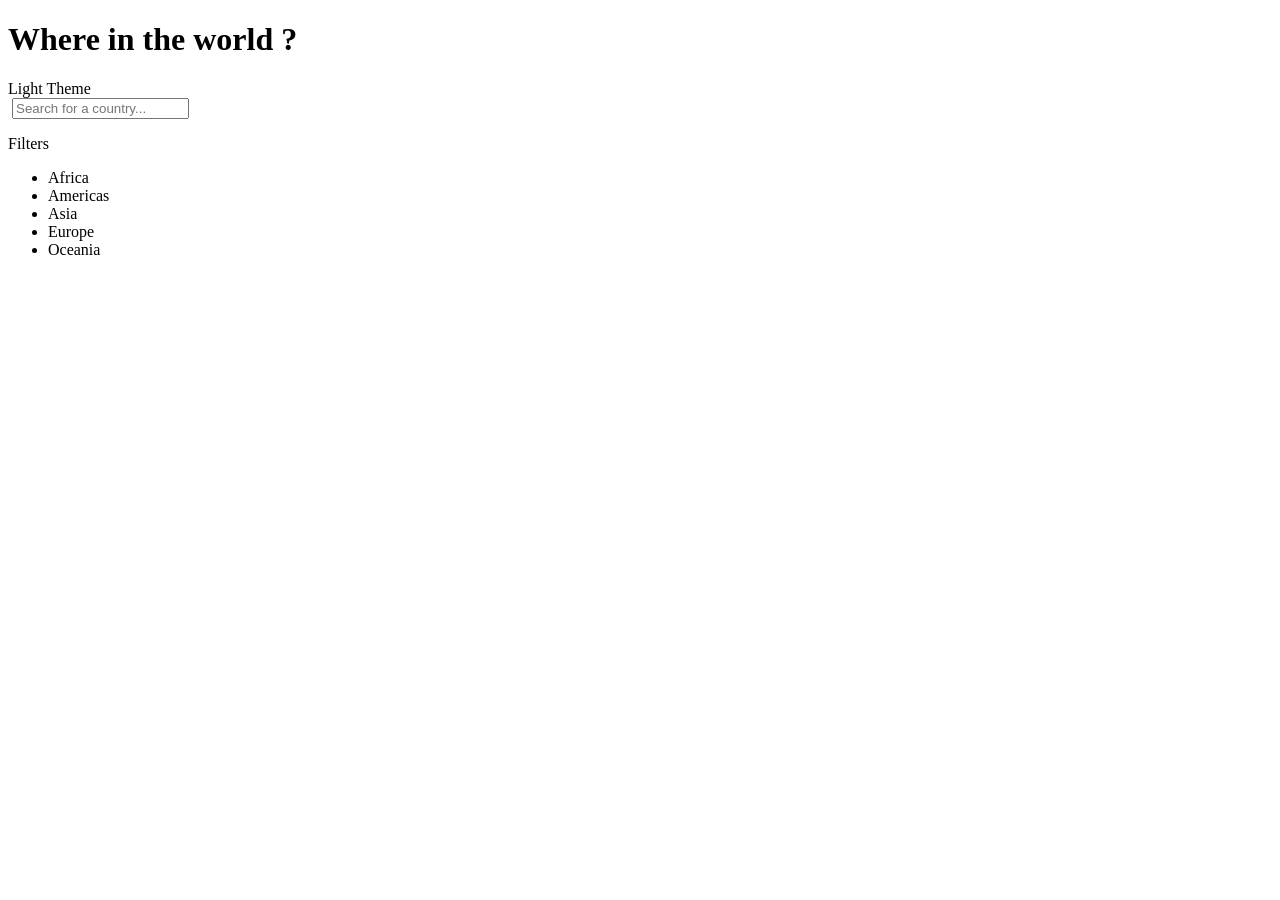
==== index.html @ 76462f15 "refactor file structure" ====
<!DOCTYPE html>
<html lang="en" data-theme="dark">

<head>
    <meta charset="UTF-8">
    <meta http-equiv="X-UA-Compatible" content="IE=edge">
    <meta name="viewport" content="width=device-width, initial-scale=1.0">
    <title>REST Countries</title>
    <link rel="stylesheet" href="./css/main.css">
</head>

<body>
    <header class="header__main">
        <h1 class="logo">Where in the world ?</h1>
        <div id="theme__toggle">Light Theme</div>
    </header>
    <main class="container__main">
        <header class="container__main_header">
            <div class="main__search">
                <form class="search">
                    <div class="input__container">
                        <img src="" alt="">
                        <input id="input__field" type="text" placeholder="Search for a country..."></input>
                    </div>
                </form>
                <div class="filters__container">
                    <p class="filters__header">Filters</p>
                    <ul id="filters">
                        <li class="filter" data-filter="africa">Africa</li>
                        <li class="filter" data-filter="americas">Americas</li>
                        <li class="filter" data-filter="asia">Asia</li>
                        <li class="filter" data-filter="europe">Europe</li>
                        <li class="filter" data-filter="oceania">Oceania</li>
                    </ul>
                </div>
            </div>
        </header>
        <div id="main__content">

        </div>
    </main>
    <script type="module" src="./js/index.js"></script>
</body>

</html>
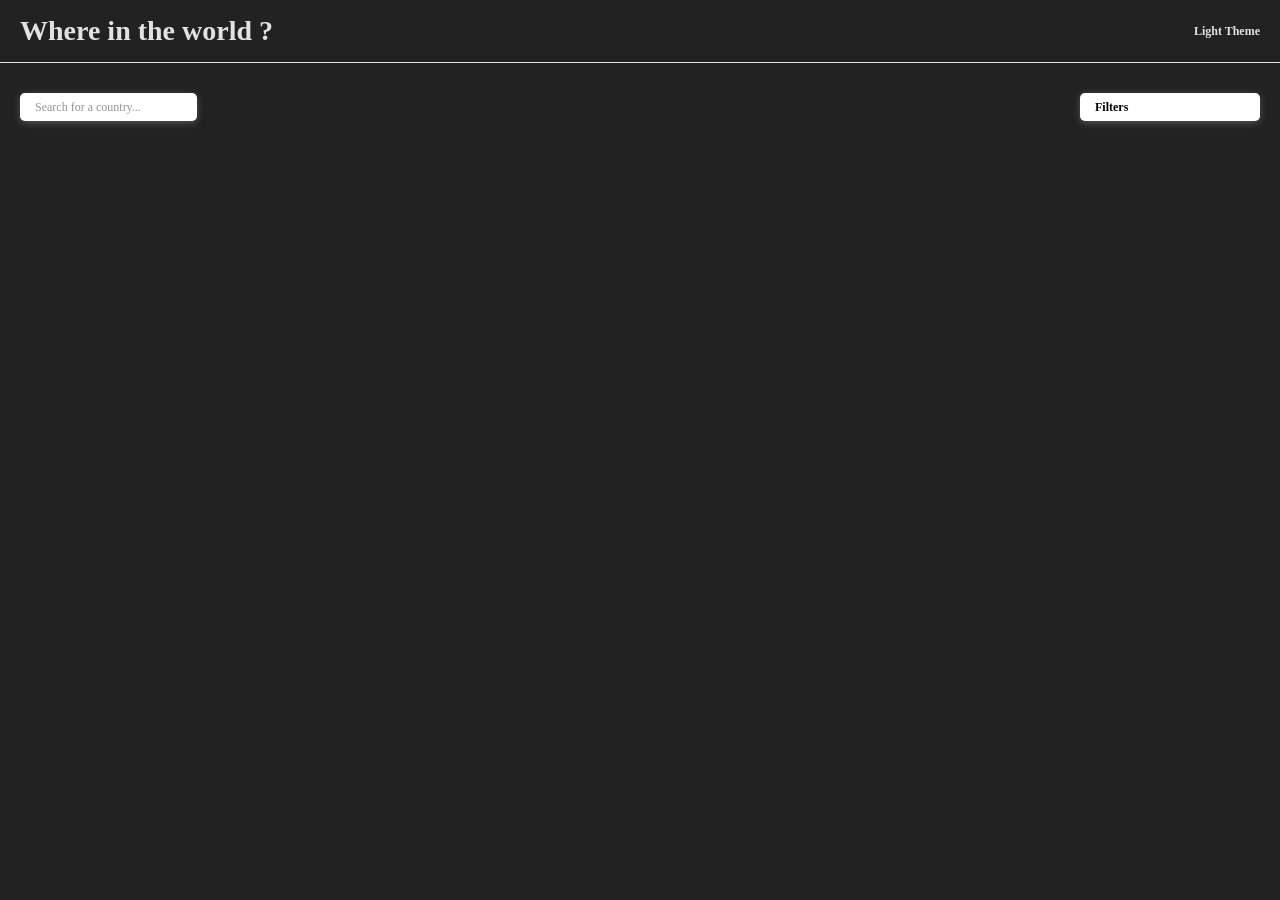
==== commit e934fee6: "fix links url" ====
--- a/index.html
+++ b/index.html
@@ -6,7 +6,7 @@
     <meta http-equiv="X-UA-Compatible" content="IE=edge">
     <meta name="viewport" content="width=device-width, initial-scale=1.0">
     <title>REST Countries</title>
-    <link rel="stylesheet" href="./css/main.css">
+    <link rel="stylesheet" href="./public/css/main.css">
 </head>
 
 <body>
--- a/public/css/main.css
+++ b/public/css/main.css
@@ -0,0 +1,294 @@
+@import url("https://fonts.googleapis.com/css2?family=Mukta:wght@200;300;400;500&family=Noto+Sans:wght@300;400&family=Oswald:wght@700&display=swap");
+html[data-theme=dark] {
+  --bg: rgb(24,24,24);
+  --bg-card: rgb(34,34,34);
+  --fg: rgb(226, 226, 226);
+}
+
+html[data-theme=light] {
+  --bg: rgb(255, 255, 255);
+  --bg-card: rgb(255, 255, 255);
+  --fg: rgb(0, 0, 0);
+}
+
+body {
+  background-color: var(--bg-card);
+}
+
+:root {
+  font-size: 62.5%;
+}
+
+/*
+  1. Use a more-intuitive box-sizing model.
+*/
+*, *::before, *::after {
+  box-sizing: border-box;
+}
+
+/*
+  2. Remove default margin
+*/
+* {
+  margin: 0;
+  padding: 0;
+}
+
+/*
+  3. Allow percentage-based heights in the application
+*/
+html, body {
+  height: 100%;
+}
+
+/*
+  Typographic tweaks!
+  4. Add accessible line-height
+  5. Improve text rendering
+*/
+body {
+  line-height: 1.5;
+  -webkit-font-smoothing: antialiased;
+}
+
+/*
+  6. Improve media defaults
+*/
+img, picture, video, canvas, svg {
+  display: block;
+  max-width: 100%;
+}
+
+/*
+  7. Remove built-in form typography styles
+*/
+input, button, textarea, select {
+  font: inherit;
+}
+
+/*
+  8. Avoid text overflows
+*/
+p, h1, h2, h3, h4, h5, h6 {
+  overflow-wrap: break-word;
+}
+
+/*
+  9. Create a root stacking context
+*/
+#root, #__next {
+  isolation: isolate;
+}
+
+body {
+  display: flex;
+  flex-direction: column;
+  height: 100vh;
+  min-height: 100vh;
+}
+
+.header__main {
+  display: flex;
+  flex-direction: row;
+  justify-content: space-between;
+  align-items: center;
+}
+
+.container__main {
+  display: flex;
+  flex-direction: column;
+}
+
+.container__main_header {
+  display: flex;
+  flex-direction: row;
+  align-items: center;
+}
+
+.main__search {
+  display: flex;
+  flex-direction: row;
+  gap: 1rem;
+  width: 100%;
+  align-items: center;
+  justify-content: space-between;
+}
+
+#main__content {
+  display: grid;
+  width: 100%;
+  margin: 4rem 0;
+  padding-bottom: 4rem;
+  grid-template-columns: repeat(4, 1fr);
+  grid-template-rows: repeat(2, 1fr);
+  grid-auto-flow: row;
+  row-gap: 2rem;
+  place-items: center;
+  align-items: center;
+}
+@media screen and (max-width: 900px) {
+  #main__content {
+    grid-template-columns: repeat(3, 1fr);
+  }
+}
+@media screen and (max-width: 700px) {
+  #main__content {
+    grid-template-columns: repeat(2, 1fr);
+  }
+}
+@media screen and (max-width: 490px) {
+  #main__content {
+    grid-template-columns: 1fr;
+  }
+}
+
+.header__main {
+  padding: 1rem 2rem;
+  border-bottom: 1px solid var(--fg);
+}
+
+.logo {
+  font-family: "Oswald";
+  font-size: 2.8rem;
+  font-weight: 700;
+  color: var(--fg);
+}
+
+#theme__toggle {
+  font-family: "Noto Sans";
+  font-size: 1.2rem;
+  font-weight: 700;
+  color: var(--fg);
+  cursor: pointer;
+}
+
+.container__main {
+  height: 100%;
+  padding: 3rem 2rem;
+}
+
+.input__container {
+  background-color: rgb(255, 255, 255);
+  box-shadow: 0 2px 7px 0 rgba(129, 129, 129, 0.517);
+  border-radius: 0.5rem;
+  padding: 0.5rem 1.5rem;
+  transition: all 100ms ease-in;
+}
+
+.input__container:focus-within {
+  box-shadow: 0 2px 7px 0 rgba(90, 90, 90, 0.633);
+}
+
+#input__field {
+  font-family: "Noto Sans";
+  font-size: 1.2rem;
+  font-weight: 400;
+  border: none;
+  outline: none;
+}
+
+::placeholder {
+  color: rgb(149, 149, 149);
+}
+
+.filters__container {
+  position: relative;
+  width: 18rem;
+  background-color: rgb(255, 255, 255);
+  box-shadow: 0 2px 7px 0 rgba(129, 129, 129, 0.517);
+  border-radius: 0.5rem;
+  padding: 0.5rem 1.5rem;
+  cursor: pointer;
+}
+
+.filters__header {
+  font-family: "Noto Sans";
+  font-size: 1.2rem;
+  font-weight: 600;
+  transition: all 150ms ease-in-out;
+  text-align: left;
+}
+
+#filters {
+  position: absolute;
+  list-style: none;
+  margin: 0;
+  padding: 0;
+  width: 100%;
+  top: 4rem;
+  left: 0;
+  right: 0;
+  background-color: rgb(255, 255, 255);
+  box-shadow: 0 2px 7px 0 rgba(129, 129, 129, 0.517);
+  border-radius: 0.5rem;
+  padding: 1rem;
+  opacity: 0;
+  transform: translateY(-1.5rem);
+  transition: all 200ms ease-in-out;
+}
+#filters.active {
+  opacity: 1;
+  transform: translateY(0);
+}
+
+.filter {
+  font-family: "Noto Sans";
+  font-size: 1.2rem;
+  font-weight: 500;
+  padding: 0.5rem;
+  transition: all 200ms ease-in-out;
+}
+
+.filter:hover {
+  cursor: pointer;
+  transform: scale(1.05);
+}
+
+.country__card {
+  display: flex;
+  flex-direction: column;
+  border-radius: 0.5rem;
+  box-shadow: 0 2px 7px 0 rgba(129, 129, 129, 0.517);
+  max-width: 20rem;
+  gap: 1rem;
+}
+
+.flag {
+  border-top-left-radius: 0.5rem;
+  border-top-right-radius: 0.5rem;
+  transition: all 200ms ease-in-out;
+}
+.flag:hover {
+  transform: scale(1.2);
+  border-bottom-left-radius: 0.5rem;
+  border-bottom-right-radius: 0.5rem;
+  box-shadow: 0 2px 7px 0 rgba(129, 129, 129, 0.517);
+}
+
+.country__name {
+  font-family: "Mukta";
+  font-size: 1.8rem;
+  font-weight: 600;
+  color: var(--fg);
+}
+
+.country__card_desc {
+  padding: 1.8rem;
+  color: var(--fg);
+}
+
+.card__desc {
+  list-style: none;
+  padding: 0;
+  margin-top: 1rem;
+}
+.card__desc li {
+  font-family: "Mukta";
+  font-size: 1.4rem;
+  font-weight: 500;
+}
+.card__desc li span {
+  font-weight: 600;
+}
+
+/*# sourceMappingURL=main.css.map */
